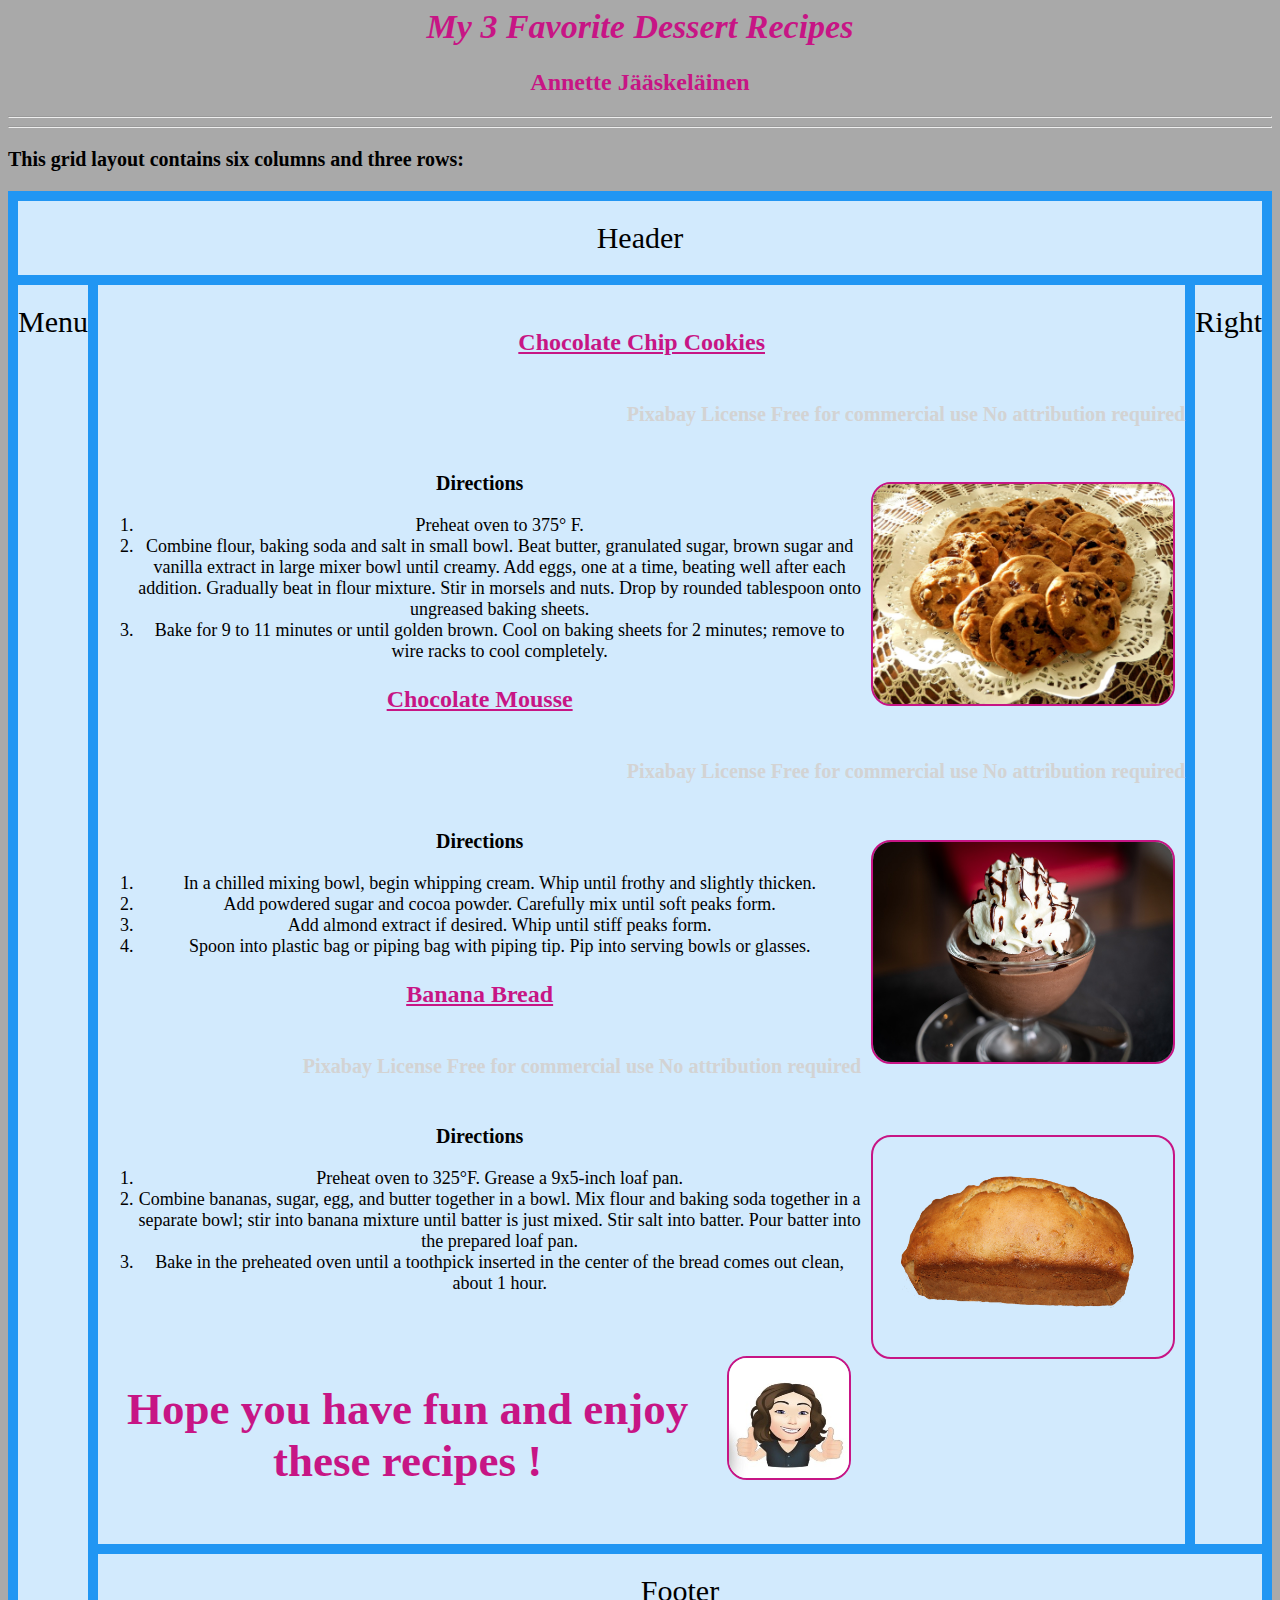
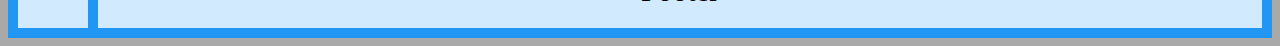
==== gridattempt.html @ 82a231bd "Create gridattempt.html" ====
<html>
<head>
    <title> Annette's Website </title>
    <link rel="stylesheet" href="style.css">
<style>
.item1 { grid-area: header; }
.item2 { grid-area: menu; }
.item3 { grid-area: main; }
.item4 { grid-area: right; }
.item5 { grid-area: footer; }

.grid-container {
  display: grid;
  grid-template-areas:
    'header header header header header header'
    'menu main main main right right'
    'menu footer footer footer footer footer';
  grid-gap: 10px;
  background-color: #2196F3;
  padding: 10px;
}

.grid-container > div {
  background-color: rgba(255, 255, 255, 0.8);
  text-align: center;
  padding: 20px 0;
  font-size: 30px;
}
</style>
</head>
<body>
<h1>My 3 Favorite Dessert Recipes</h1>
    <h2> Annette Jääskeläinen </h2>
    <hr>
    <hr>
    


<p>This grid layout contains six columns and three rows:</p>

<div class="grid-container">
  <div class="item1">Header</div>
  <div class="item2">Menu</div>
  <div class="item3">
  <h3>Chocolate Chip Cookies</h3>
    <h6>  Pixabay License
      Free for commercial use
      No attribution required </h6>
    
    <img src="chocolate_chip_cookies.jpg" alt="Chocolate Chip Cookies" height="220"
         width="300">
    
    <p> Directions </p>
    <ol>
      <li>
        Preheat oven to 375° F.</li>
      <li> Combine flour, baking soda and salt in small bowl. Beat butter, granulated sugar, brown sugar and vanilla extract in large mixer bowl until creamy. Add eggs, one at a time, beating well after each addition. Gradually beat in flour mixture. Stir in morsels and nuts. Drop by rounded tablespoon onto ungreased baking sheets. </li>
      <li>
        Bake for 9 to 11 minutes or until golden brown. Cool on baking sheets for 2 minutes; remove to wire racks to cool completely.</li>
    </ol>
    <h3> Chocolate Mousse</h3>
    <h6>  Pixabay License
      Free for commercial use
      No attribution required </h6>
    
    <img src="chocolate_mousse.jpg" alt="Chocolate Mousse" height="220"
         width="300">
    <p> Directions </p>
    <ol>
      <li>In a chilled mixing bowl, begin whipping cream.  Whip until frothy and slightly thicken.</li>
      <li> Add powdered sugar and cocoa powder. Carefully mix until soft peaks form.</li>
      <li>Add almond extract if desired. Whip until stiff peaks form.</li>
      <li>Spoon into plastic bag or piping bag with piping tip. Pip into serving bowls or glasses.</li> 
    </ol>
    <h3> Banana Bread</h3>
    
    <h6>  Pixabay License
      Free for commercial use
      No attribution required </h6>
    <img src="banana_bread.png" alt="Banana Bread" height="220"
         width="300">
    <p> Directions </p> 
    
    <ol>
      <li>Preheat oven to 325°F. Grease a 9x5-inch loaf pan.</li>


      <li>Combine bananas, sugar, egg, and butter together in a bowl. Mix flour and baking soda together in a separate bowl; stir into banana mixture until batter is just mixed. Stir salt into batter. Pour batter into the prepared loaf pan.</li>


      <li>  Bake in the preheated oven until a toothpick inserted in the center of the bread comes out clean, about 1 hour.</li>

    </ol>
    <br>
    <img src="annette_avatar.jpg" alt="Annette's Avatar" height="120"
         width="120">
    <h2> Hope you have fun and enjoy these recipes !</h2> 
    </div> 
    
  <div class="item4">Right</div>
  <div class="item5">Footer</div>
</div>

</body>
</html>
---- style.css ----
body {
  background: darkgray;
}
h1 { color: mediumvioletred;
  font-size: 34px; text-align: center; font-style: italic; font-weight: bold}

ol {
  font-size: 18px; color: black
}

h3 { color:mediumvioletred; font-size: 24px; text-align: center; text-decoration-line: underline}
h4 { color:mediumvioletred; text-align: center
}
img {
  float: right;    margin: 10px;
  border-color: mediumvioletred;
  border-width: 2px;
  border-style:solid;
  border-radius: 20px;
}
h6 { color: lightgray; text-align: right;
}

h2 { color: mediumvioletred; text-align: center;}
p {   font-size: 20px; font-weight: bold}
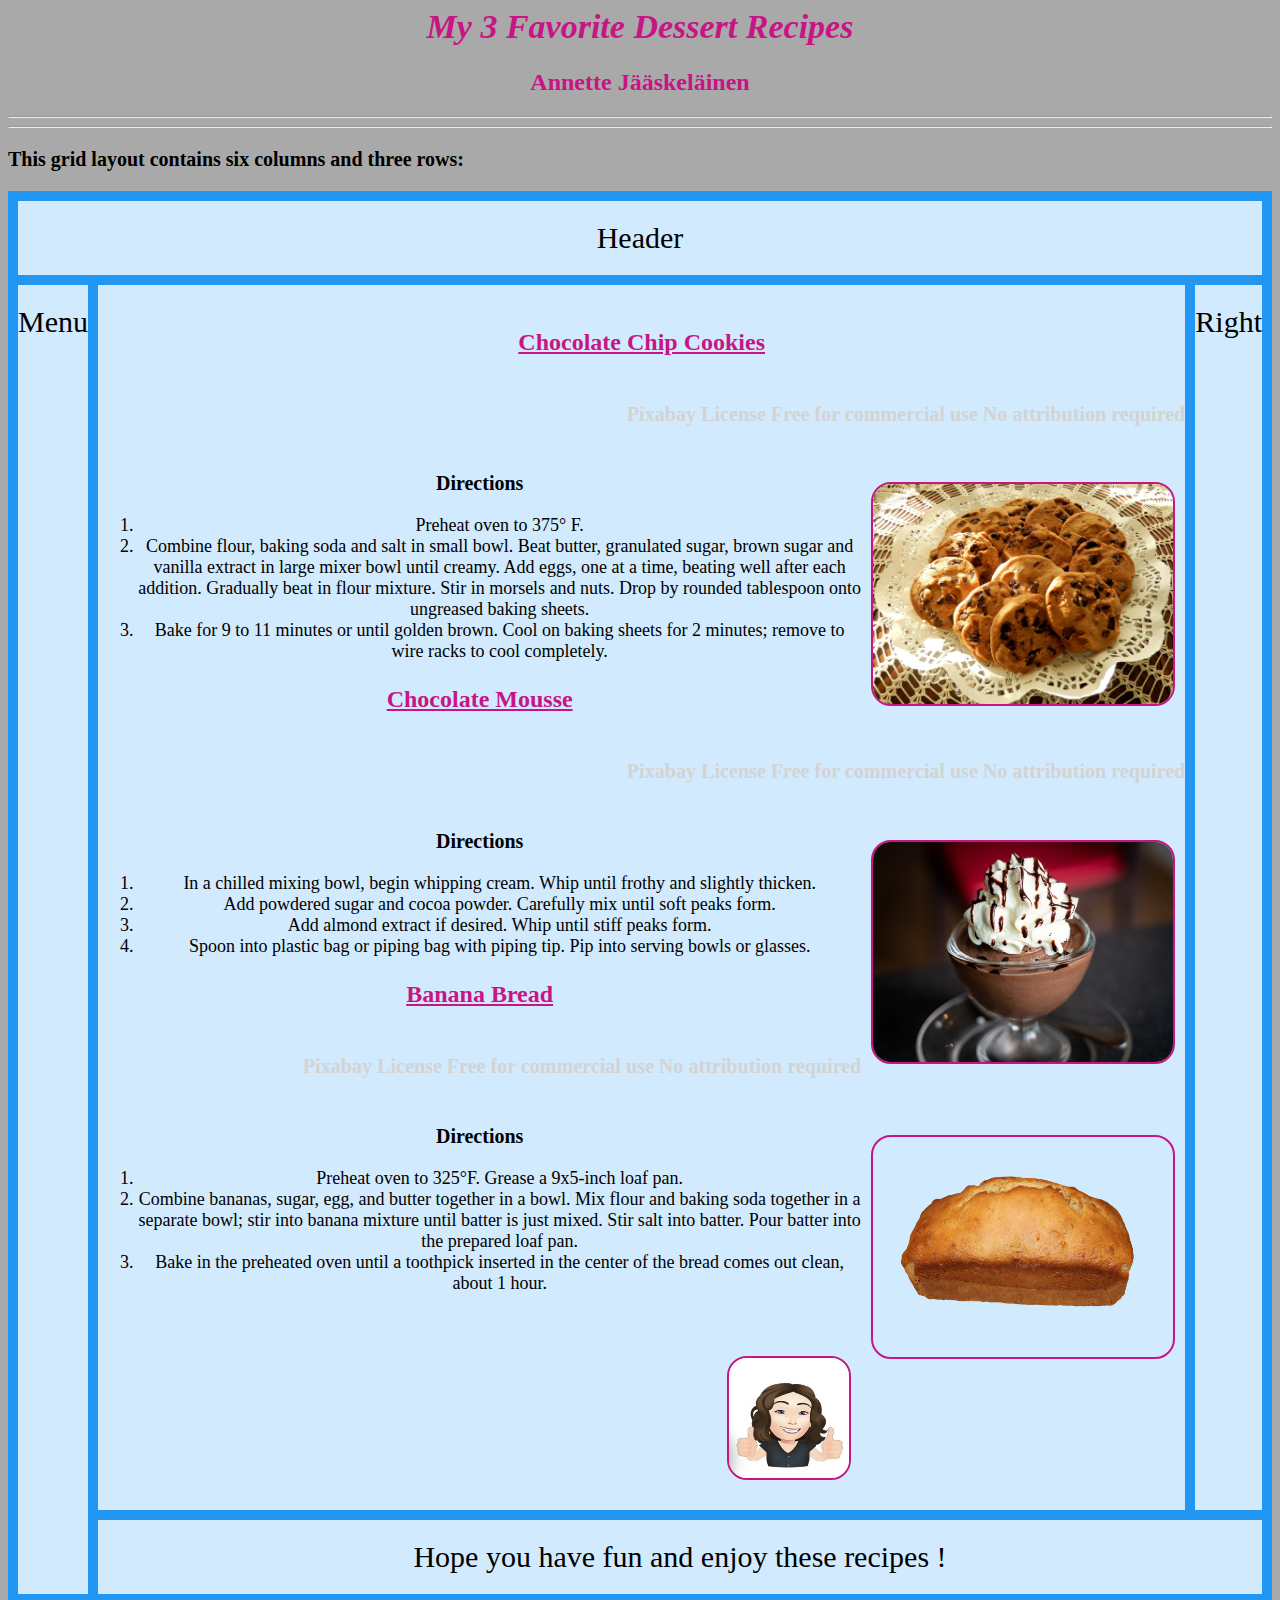
==== commit 38f3868f: "Update gridattempt.html" ====
--- a/gridattempt.html
+++ b/gridattempt.html
@@ -94,11 +94,10 @@
     <br>
     <img src="annette_avatar.jpg" alt="Annette's Avatar" height="120"
          width="120">
-    <h2> Hope you have fun and enjoy these recipes !</h2> 
     </div> 
     
   <div class="item4">Right</div>
-  <div class="item5">Footer</div>
+  <div class="item5">Hope you have fun and enjoy these recipes !</div>
 </div>
 
 </body>
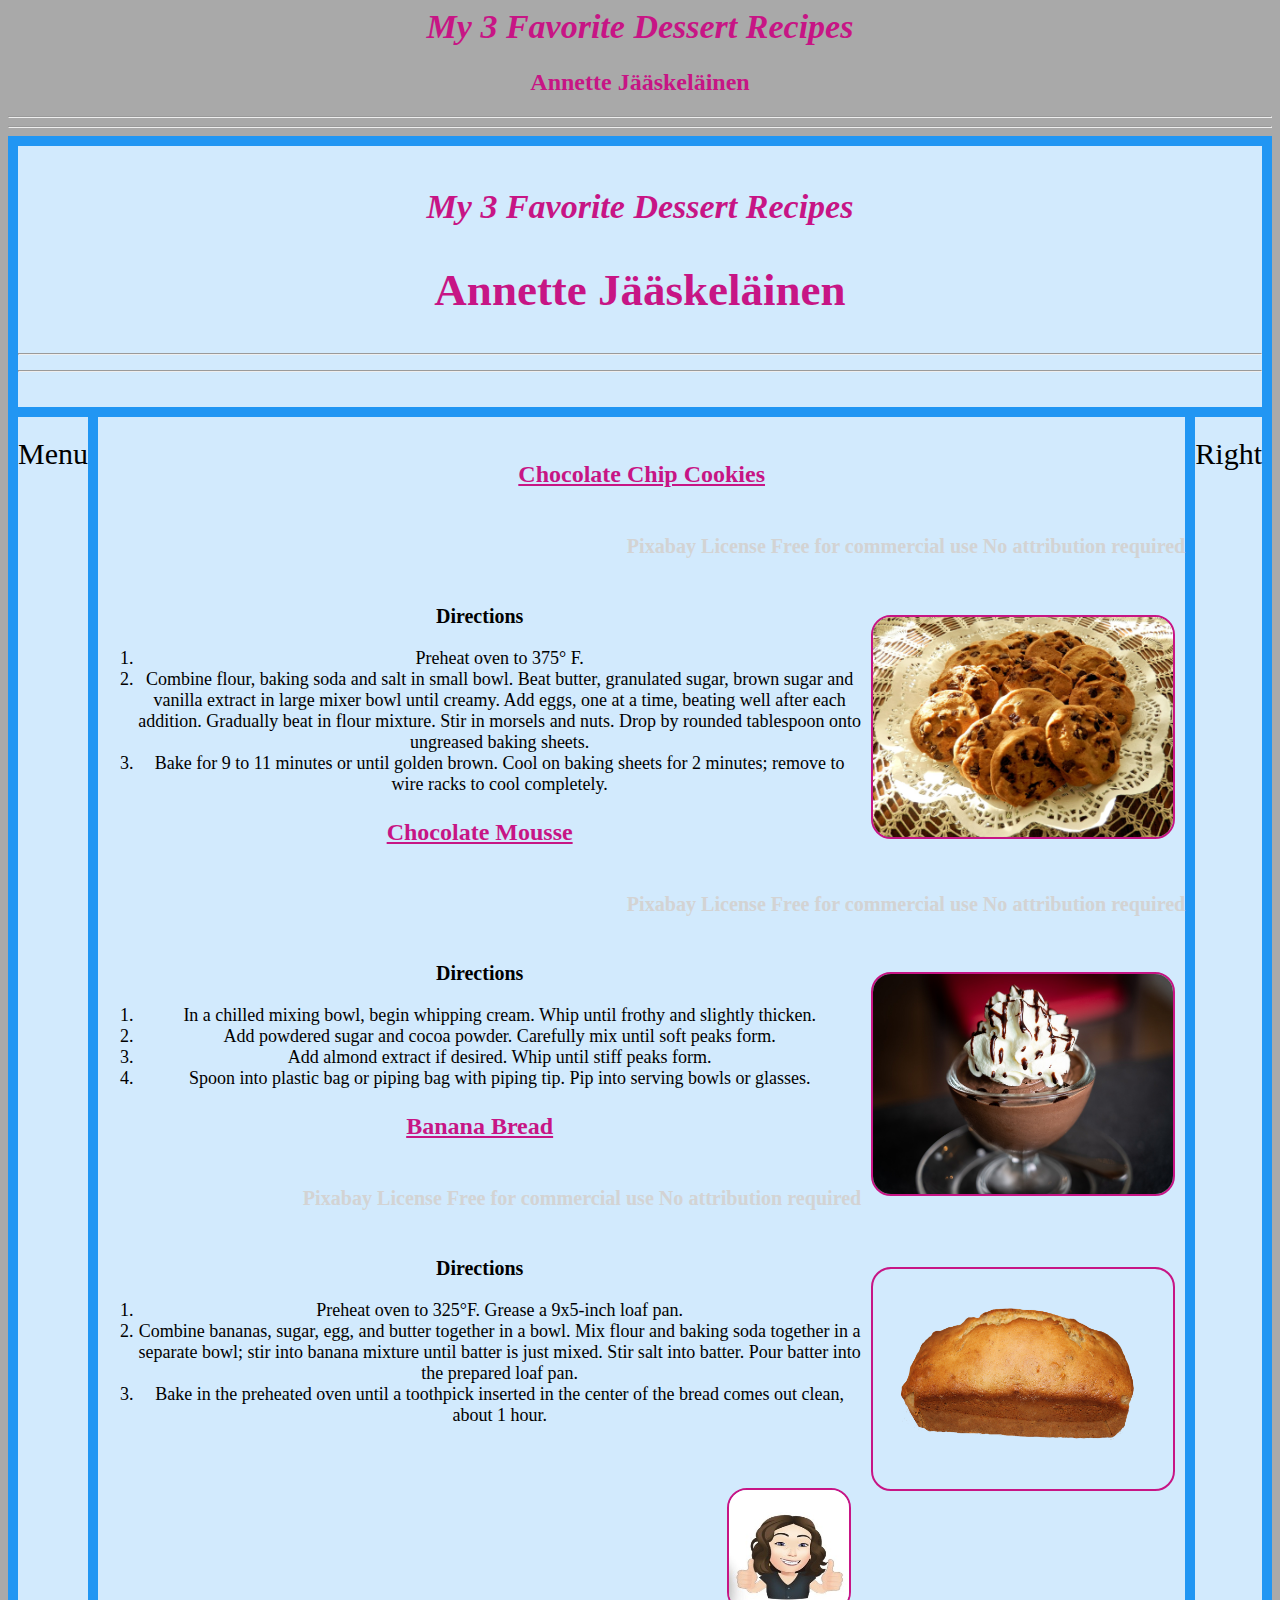
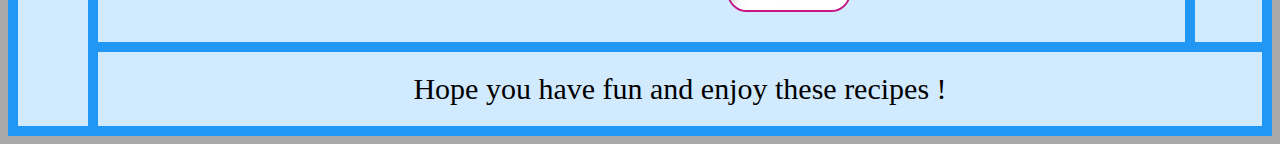
==== commit c969dc86: "Update gridattempt.html" ====
--- a/gridattempt.html
+++ b/gridattempt.html
@@ -35,11 +35,12 @@
     <hr>
     
 
-
-<p>This grid layout contains six columns and three rows:</p>
-
 <div class="grid-container">
-  <div class="item1">Header</div>
+  <div class="item1"><h1>My 3 Favorite Dessert Recipes</h1>
+    <h2> Annette Jääskeläinen </h2>
+    <hr>
+    <hr>
+    </div>
   <div class="item2">Menu</div>
   <div class="item3">
   <h3>Chocolate Chip Cookies</h3>
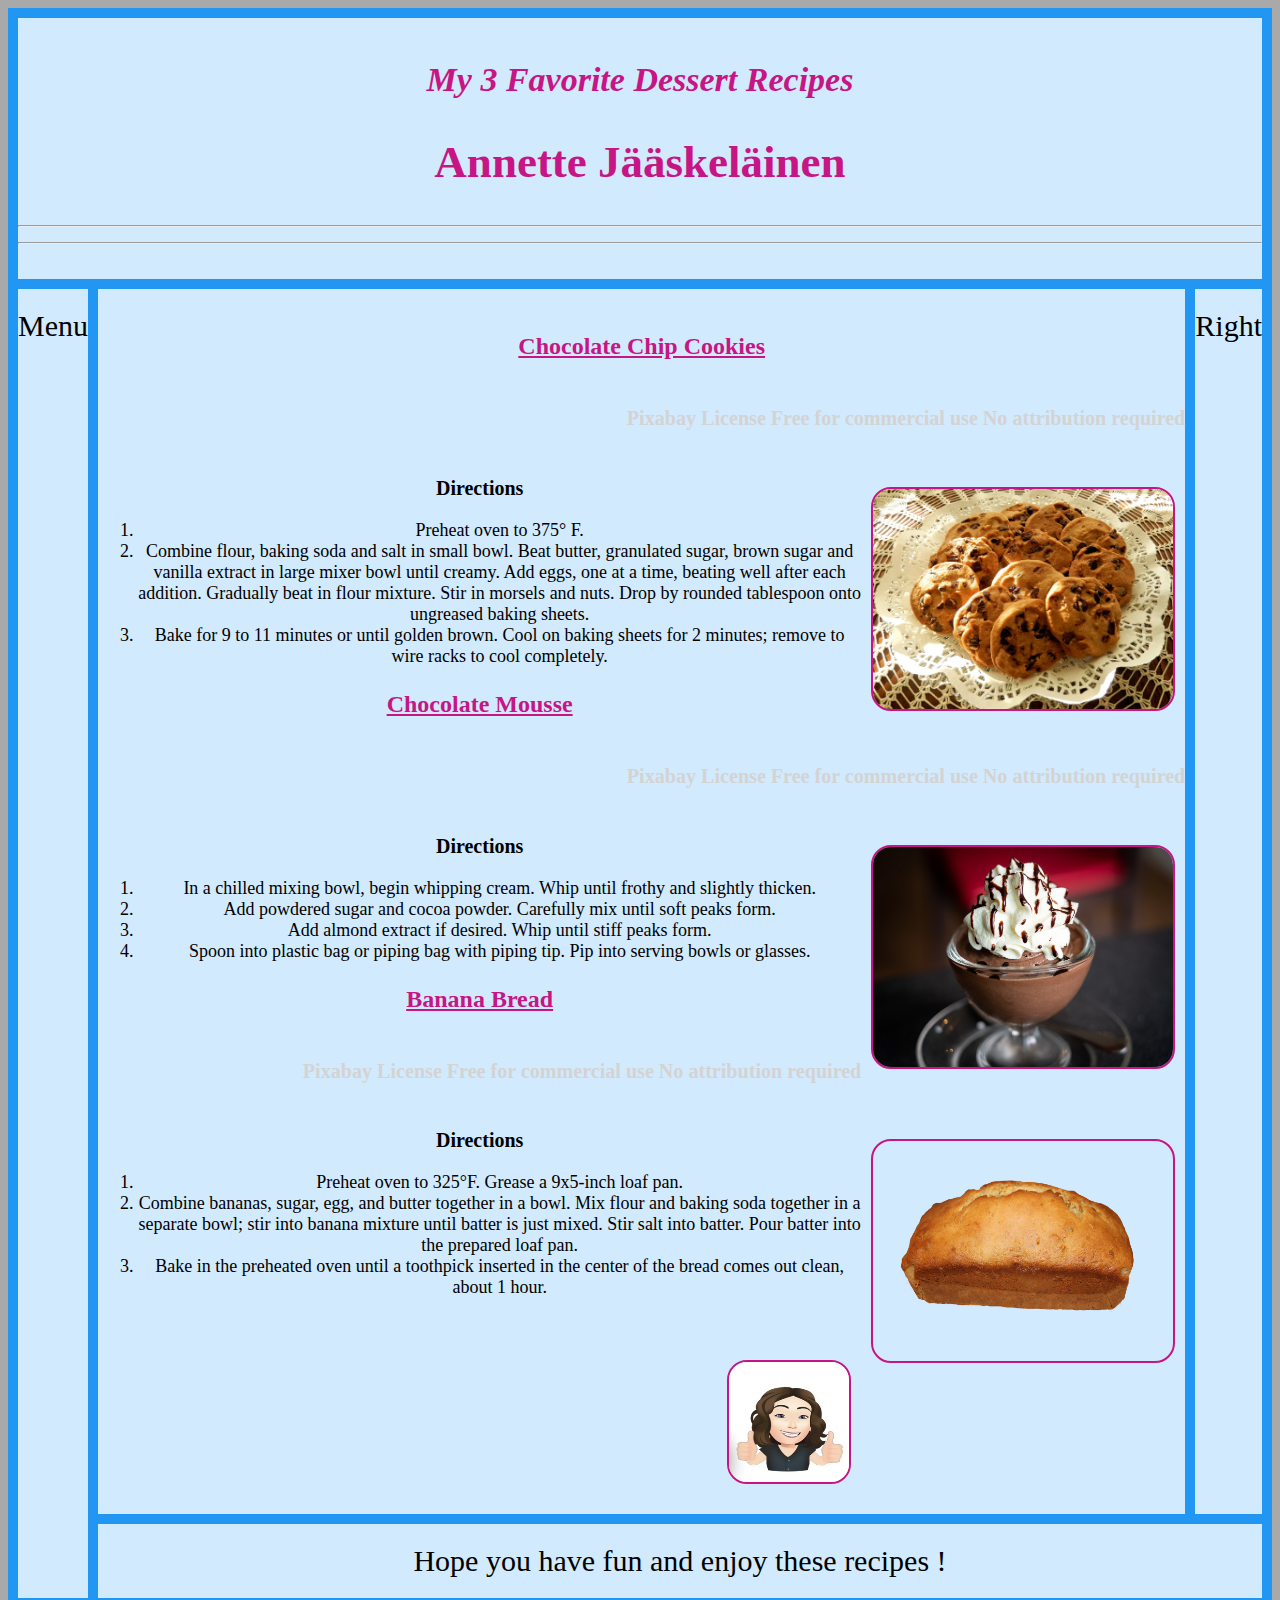
==== commit 16d7ada2: "Update gridattempt.html" ====
--- a/gridattempt.html
+++ b/gridattempt.html
@@ -29,14 +29,9 @@
 </style>
 </head>
 <body>
-<h1>My 3 Favorite Dessert Recipes</h1>
-    <h2> Annette Jääskeläinen </h2>
-    <hr>
-    <hr>
-    
 
-<div class="grid-container">
-  <div class="item1"><h1>My 3 Favorite Dessert Recipes</h1>
+    <div class="grid-container">
+    <div class="item1"><h1>My 3 Favorite Dessert Recipes</h1>
     <h2> Annette Jääskeläinen </h2>
     <hr>
     <hr>
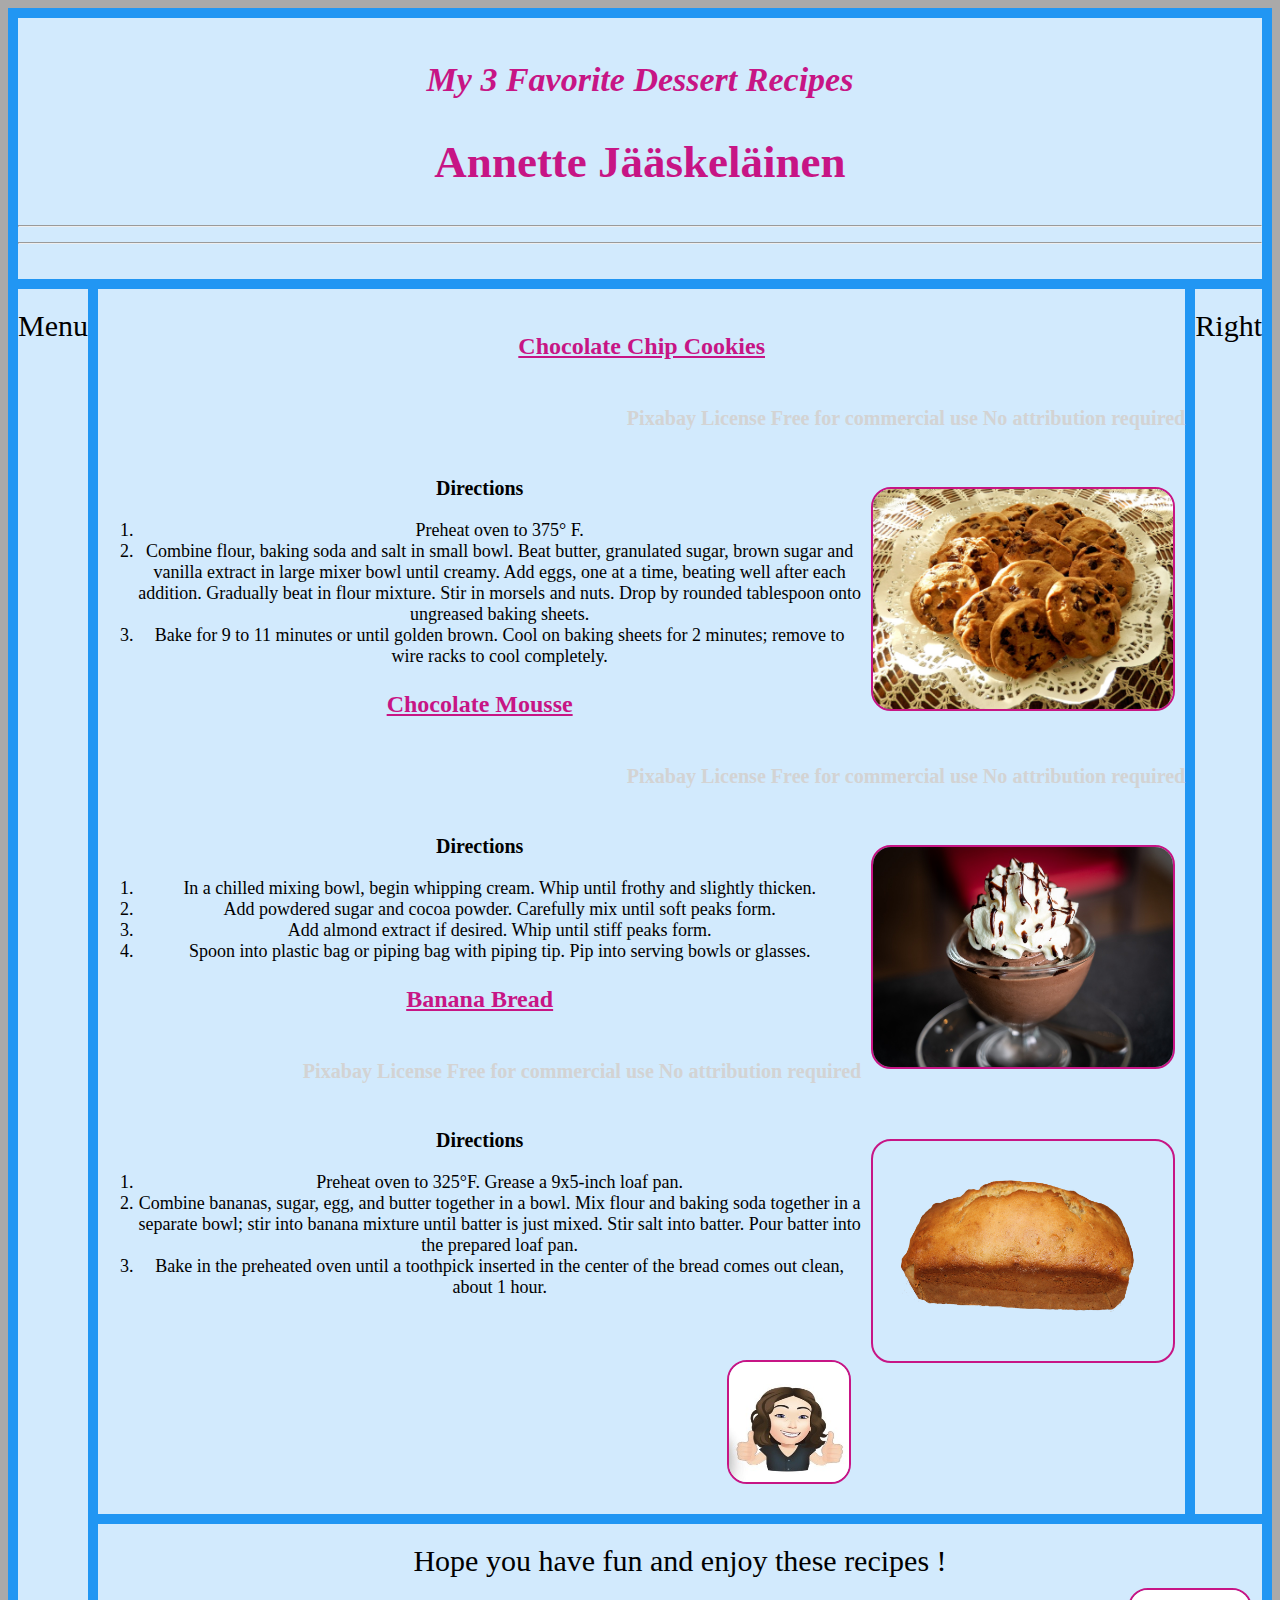
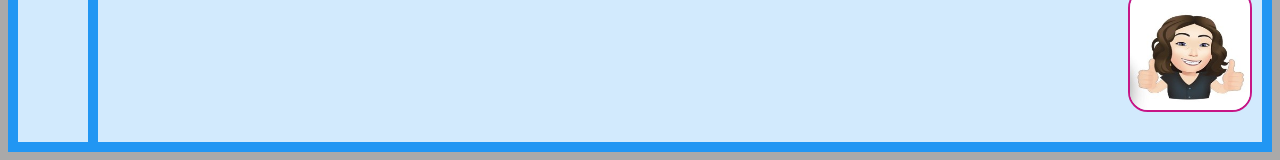
==== commit aae39812: "Update gridattempt.html" ====
--- a/gridattempt.html
+++ b/gridattempt.html
@@ -93,7 +93,10 @@
     </div> 
     
   <div class="item4">Right</div>
-  <div class="item5">Hope you have fun and enjoy these recipes !</div>
+  <div class="item5">Hope you have fun and enjoy these recipes !
+         <br>
+    <img src="annette_avatar.jpg" alt="Annette's Avatar" height="120"
+         width="120"></div>
 </div>
 
 </body>
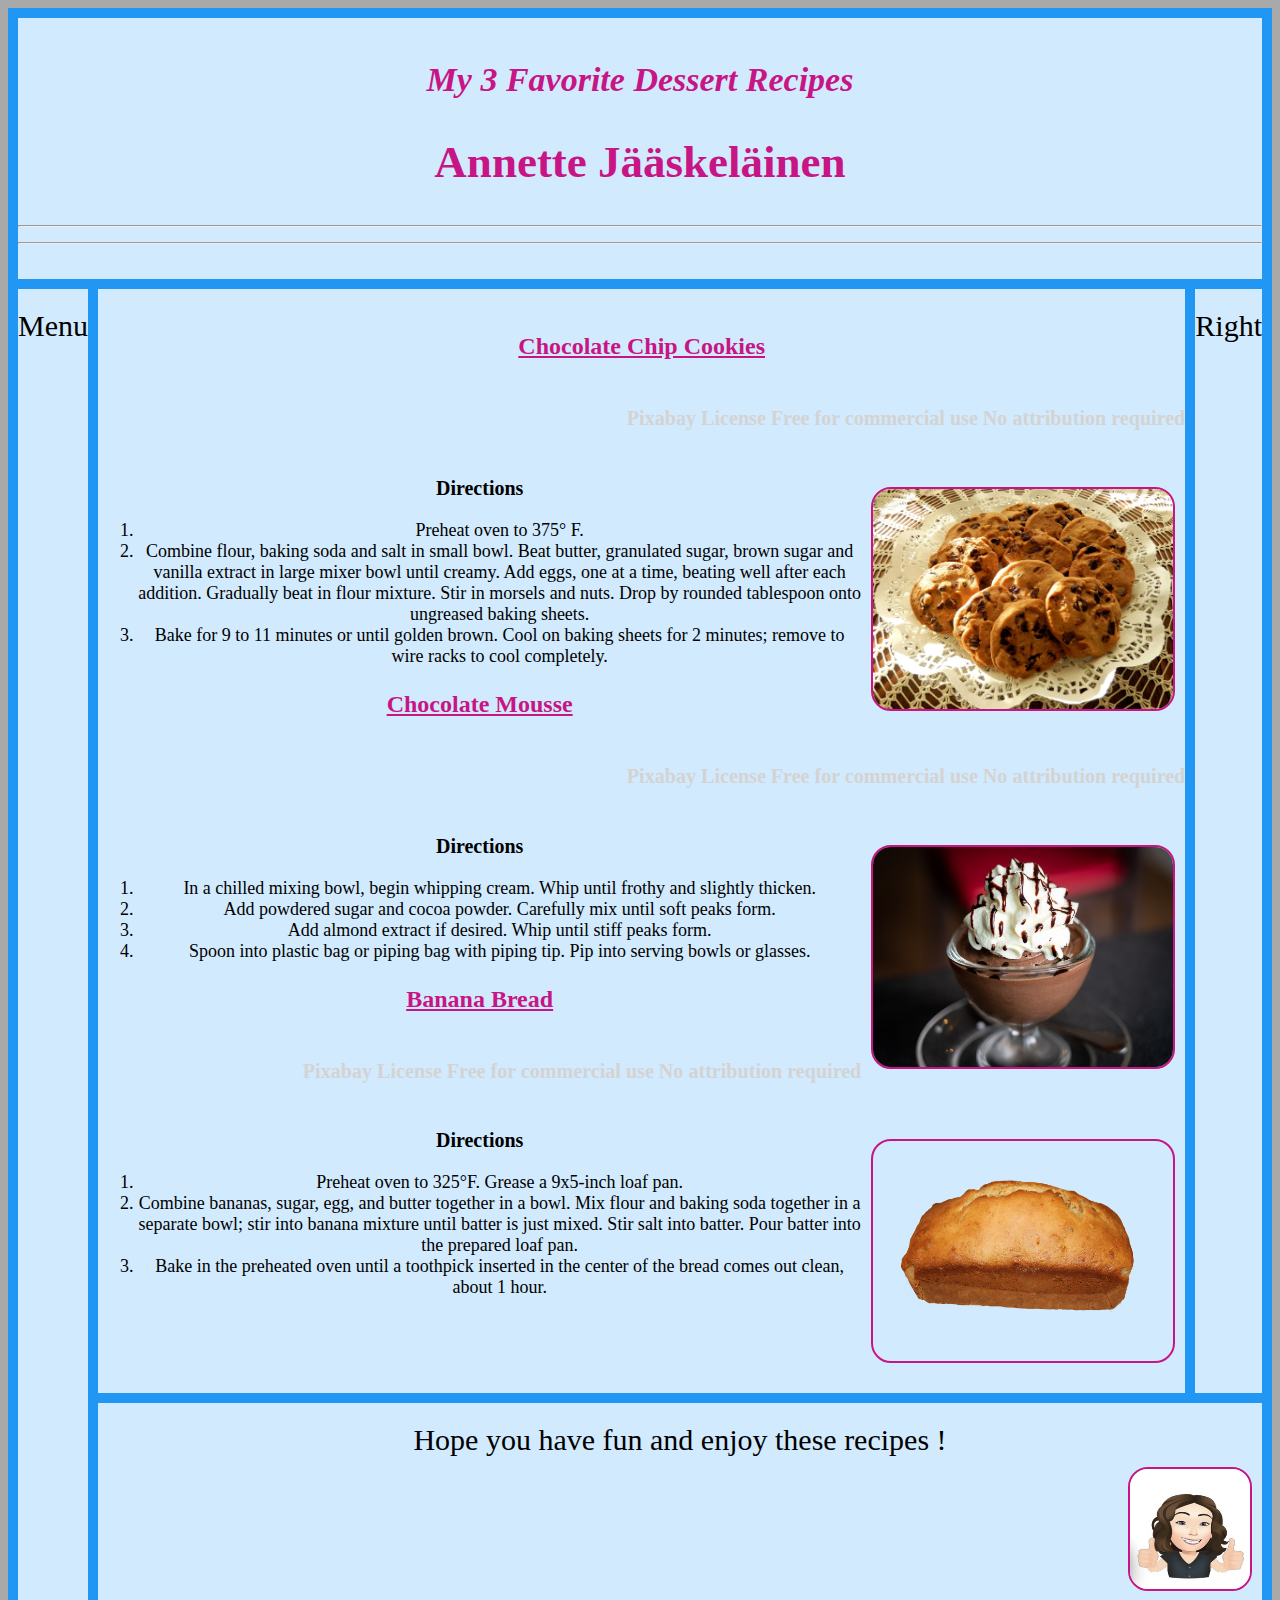
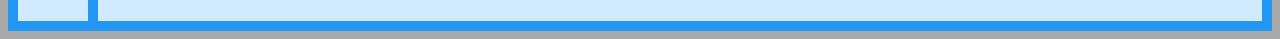
==== commit 961b181f: "Update gridattempt.html" ====
--- a/gridattempt.html
+++ b/gridattempt.html
@@ -87,9 +87,8 @@
       <li>  Bake in the preheated oven until a toothpick inserted in the center of the bread comes out clean, about 1 hour.</li>
 
     </ol>
-    <br>
-    <img src="annette_avatar.jpg" alt="Annette's Avatar" height="120"
-         width="120">
+ 
+ 
     </div> 
     
   <div class="item4">Right</div>
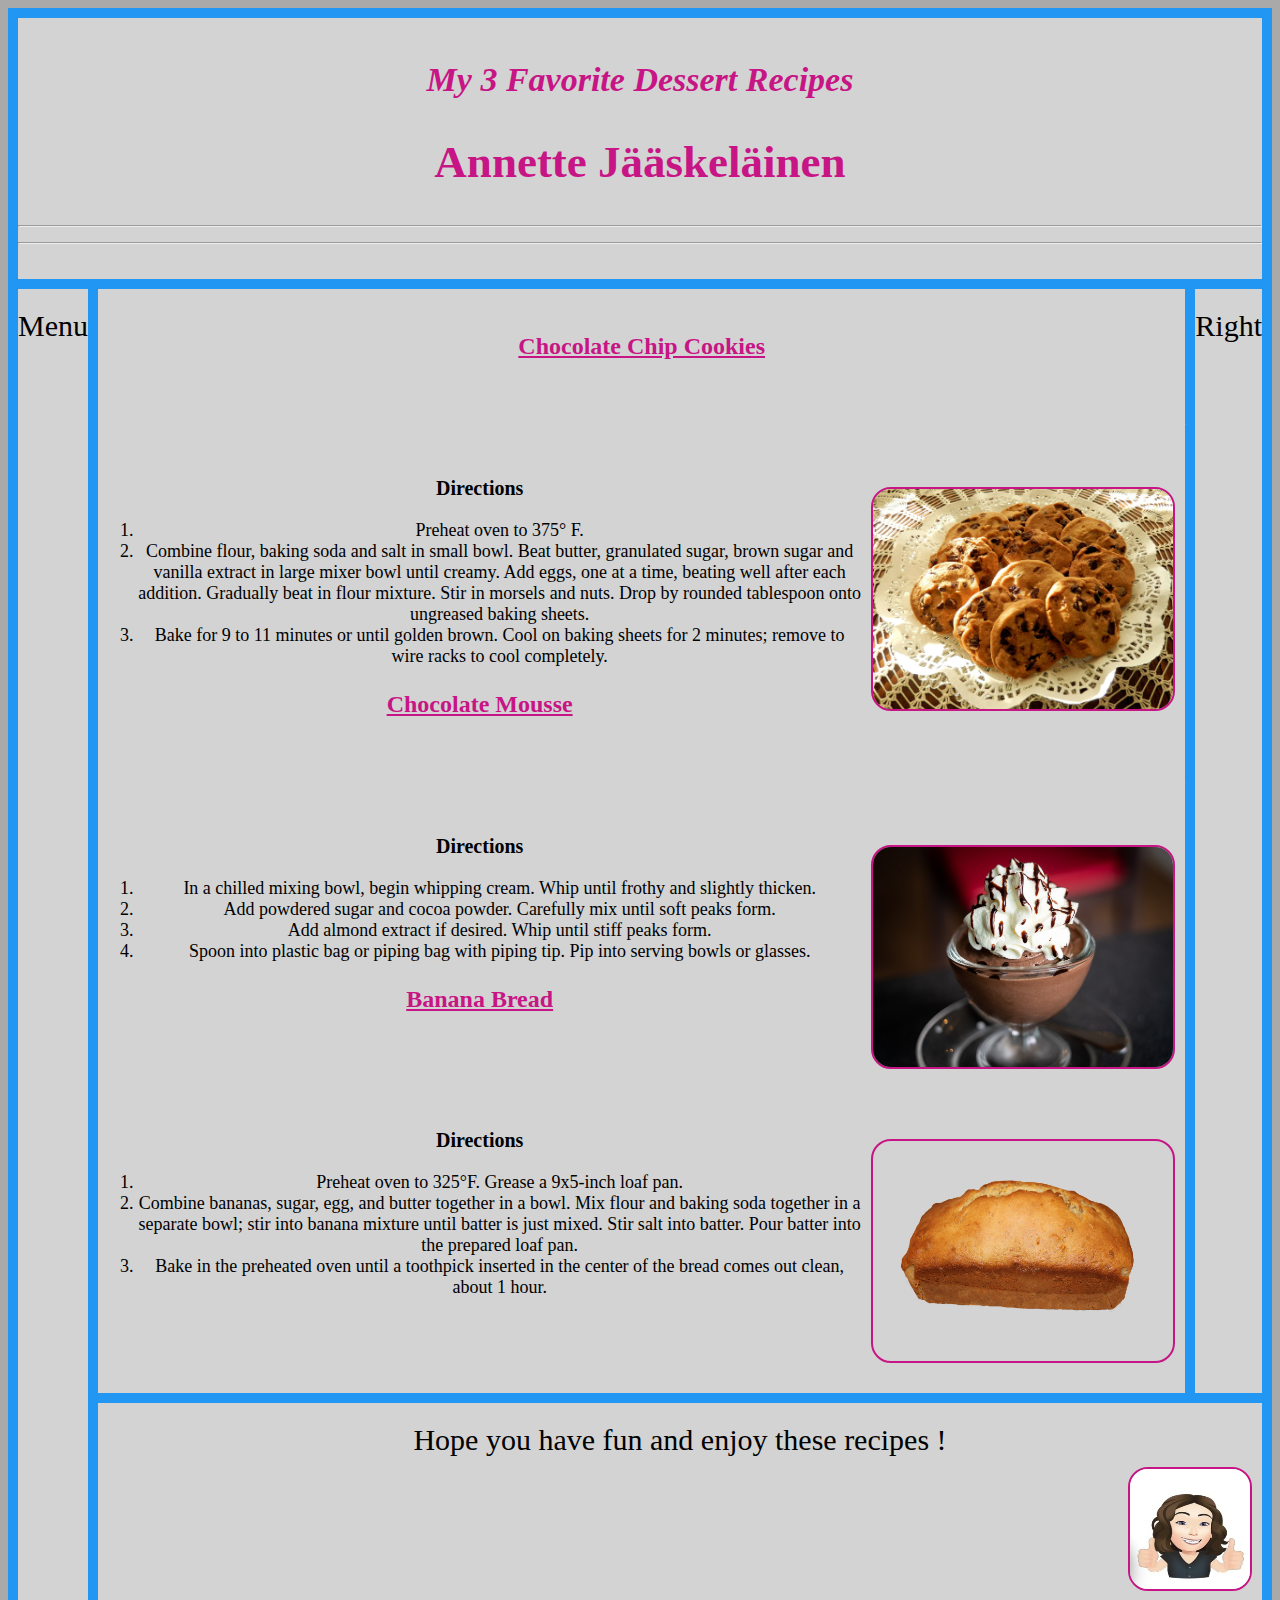
==== commit 7223dfff: "Update gridattempt.html" ====
--- a/gridattempt.html
+++ b/gridattempt.html
@@ -21,7 +21,7 @@
 }
 
 .grid-container > div {
-  background-color: rgba(255, 255, 255, 0.8);
+  background-color: lightgray;
   text-align: center;
   padding: 20px 0;
   font-size: 30px;
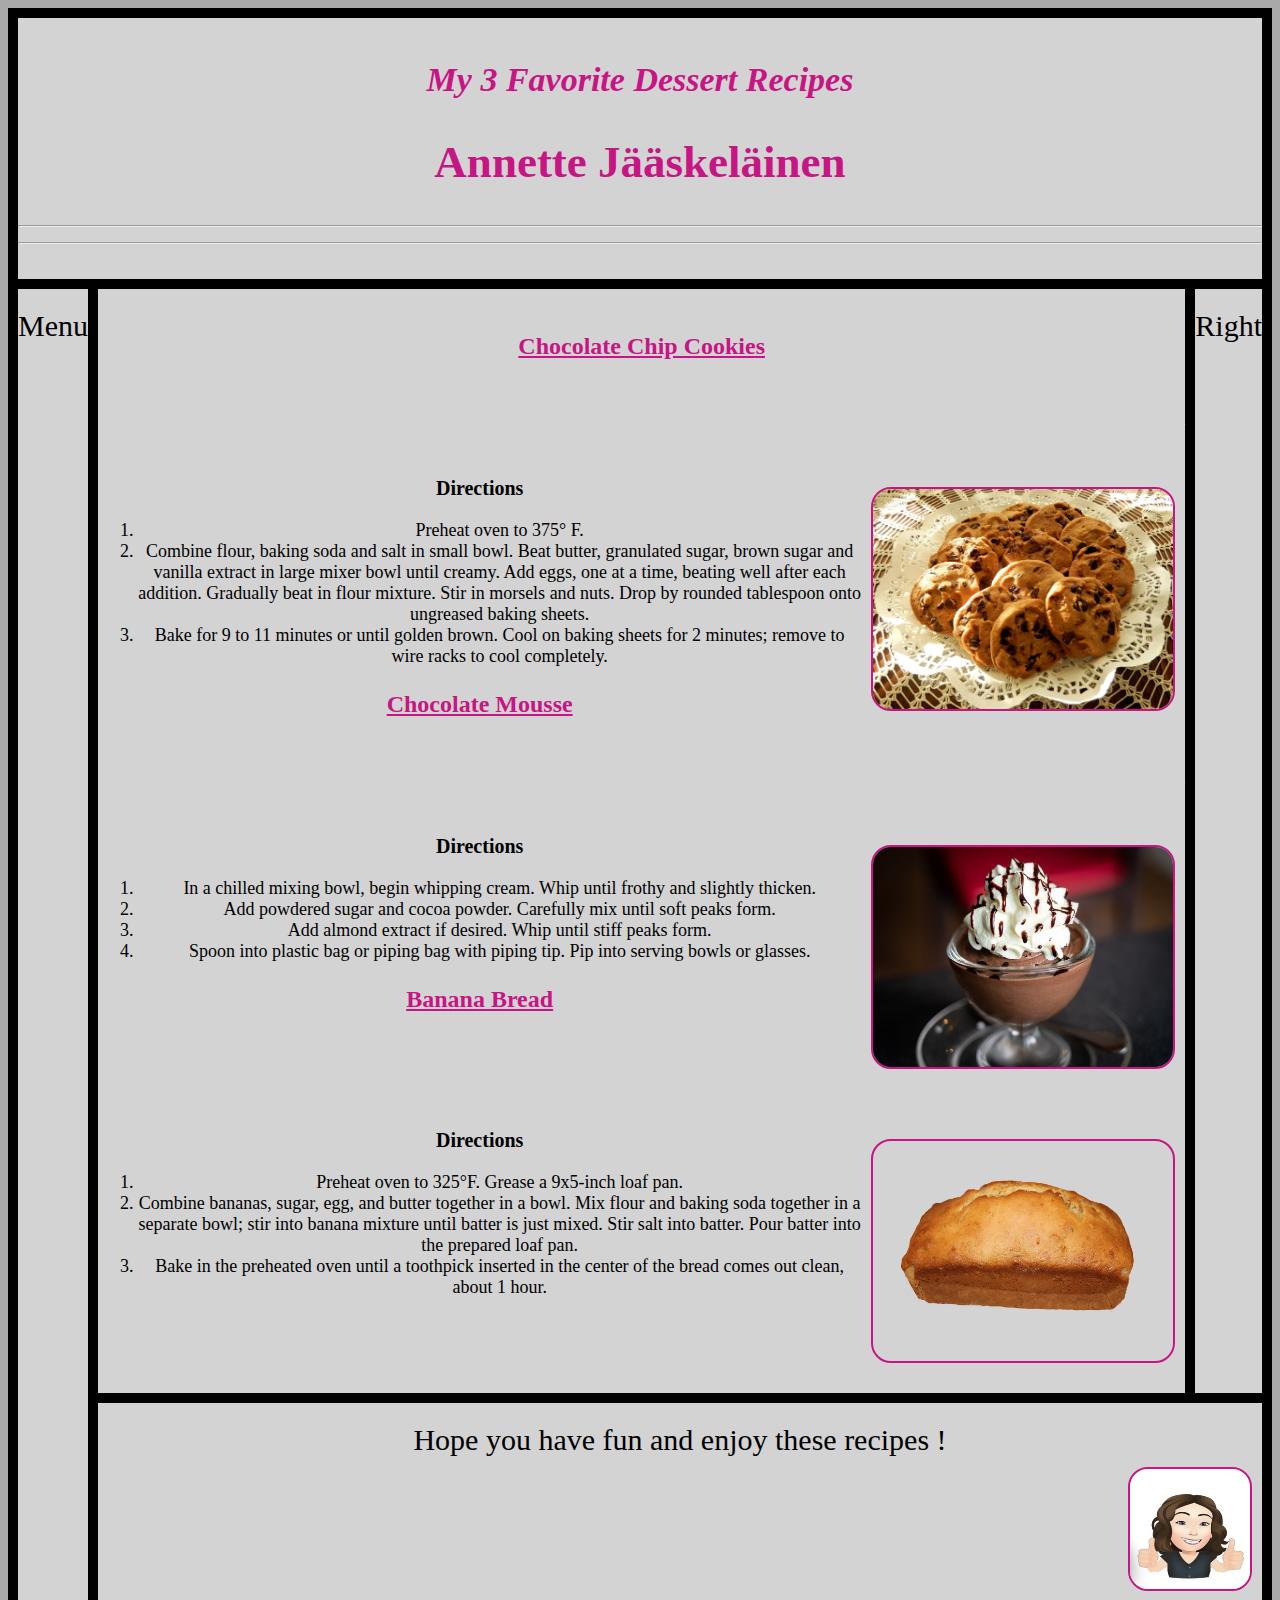
==== commit b600be00: "Update gridattempt.html" ====
--- a/gridattempt.html
+++ b/gridattempt.html
@@ -16,7 +16,7 @@
     'menu main main main right right'
     'menu footer footer footer footer footer';
   grid-gap: 10px;
-  background-color: #2196F3;
+  background-color: black;
   padding: 10px;
 }
 
